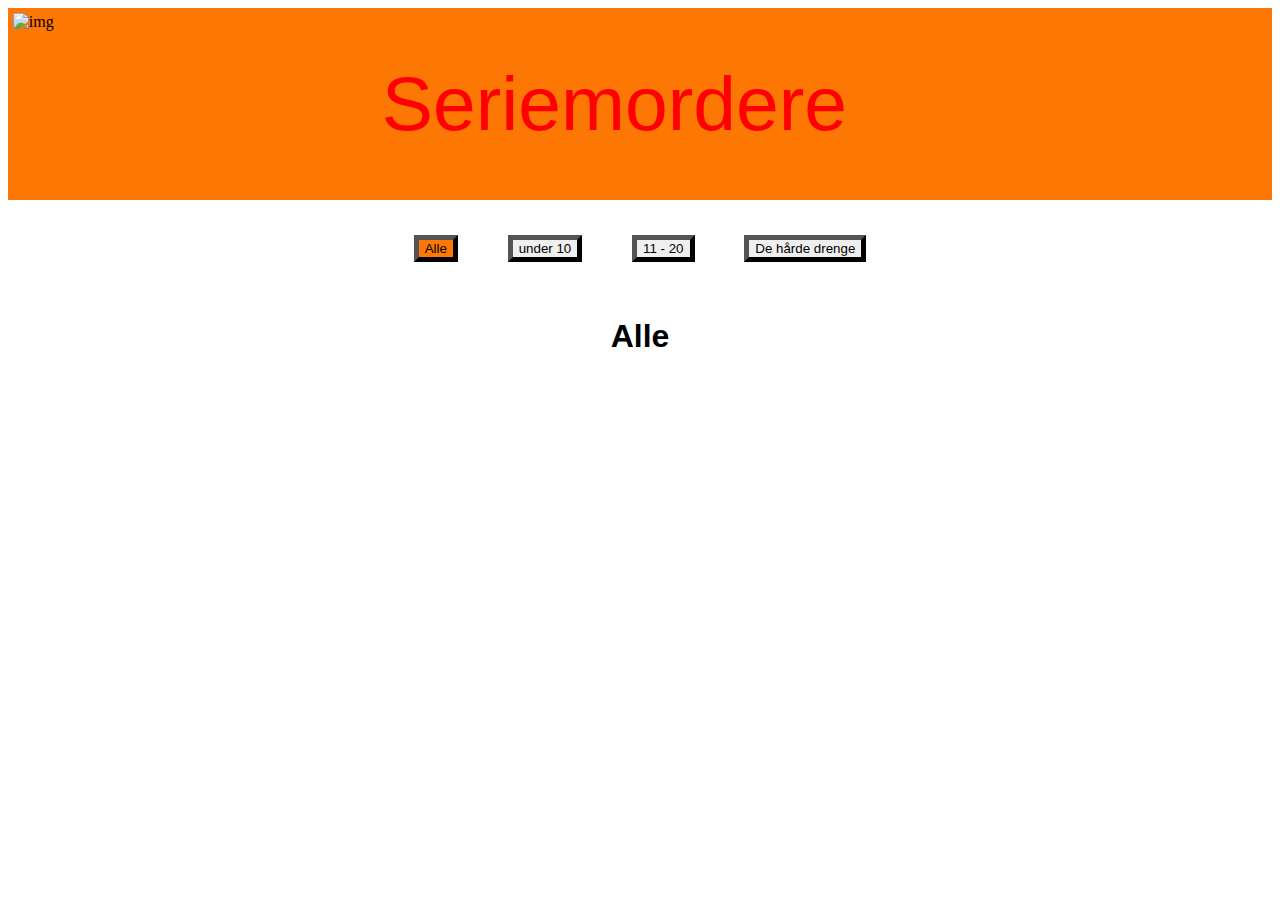
==== popup/index.html @ 0c03db2a "færdig opsat" ====
<!DOCTYPE html>
<html lang="da">

<head>
    <meta charset="utf-8">
    <meta name="viewport" content="width=device-width, initial-scale=1.0">
    <title></title>
    <link rel="stylesheet" href="">








    <style>
        img {
            width: 50%;

        }

        .personliste {
            text-align: center;
            display: grid;
            grid-gap: 10px;
            grid-template-columns: repeat(1, 1fr);
            max-width: 1080px;
            margin: 0 auto;
        }

        .grid {
            height: 100%;





        }

        article:nth-child(even) {
            /*background: rgba(119, 114, 114, 0.27);*/
        }

        article:nth-child(odd) {
            background: #9b9a9a;
        }




        @media screen and (min-width:600px) {

            .grid {
                grid-template-columns: repeat(2, 1fr);

            }

            .personliste {
                display: grid;
                grid-gap: 10px;
                grid-template-columns: repeat(2, 1fr)
            }






            @media screen and (min-width:768px) {
                .grid {
                    grid-template-columns: repeat(3, 1fr);
                    max-width: 960px;
                    margin: 0 auto;
                }

                .personliste {
                    display: grid;
                    grid-gap: 10px;
                    grid-template-columns: repeat(3, 1fr)
                }
            }


            nav {
                display: flex;
                justify-content: center;
                padding: 10px;
                border:
            }



            .filter {
                display: flex;
                justify-content: center;
                margin: 2%;
                border-width: thick;
            }




            .filter:hover {
                opacity: 0.5;
            }

            .valgt {
                background-color: #fc7703;
            }

            h1 {
                display: flex;
                justify-content: center;
                font-family: sans-serif;
            }

            h2 {
                font-family: sans-serif;
            }

            p {
                font-family: sans-serif;

            }

            #popup {
                position: fixed;
                top: 0;
                width: 100vw;
                height: 100vh;
                background: rgba(255, 3, 3, 0.44);
                display: none;
            }

            .indhold {
                width: 70vw;
                min-height: 50vh;
                background: #fff;
                margin: 4rem auto;
                padding: 10px;
            }

            .luk {
                position: fixed;
                right: 0;
                font-size: 2rem;
            }

            #overskrift {
                display: flex;
                justify-content: center;
                font-size: 6vw;
                font-family: sans-serif;
                color: red;
                padding: 4vw;
                padding-left: 0vw;
            }

            .background {
                background-color: #fc7703;
                height: 15vw;
            }

            footer {
                background: rgba(123, 123, 123, 0.53);
            }

            #babush {
                position: absolute;
                width: 20vw;
                height: 20vh;
                top: 1vw;
                left: 1vw;
            }

    </style>
</head>



<header>
    <section class="background">
        <div id="babush">
            <img src="imgs/large/red-star-pza.png" alt="img">
        </div>
        <div id="overskrift">Seriemordere</div>
    </section>
</header>


<nav>
    <button class="filter valgt" data-kills="alle">Alle</button>
    <button class="filter" data-kills="a">under 10</button>
    <button class="filter" data-kills="b">11 - 20</button>
    <button class="filter" data-kills="c">De hårde drenge</button>

</nav>

<h1>Alle</h1>

<body>

    <template>
        <article class="grid">
            <img src="" alt="">

            <h2></h2>
            <h3 class="kort">Antal drab: </h3>
            <p class="alder"></p>



        </article>
    </template>

    <div id="popup">
        <button class="luk">X</button>
        <section class="indhold">
            <article class="enkeltPerson">
                <h2></h2>
                <img class="billedeo" src="" alt="">
                <p class="landogby"></p>
                <p class="aktiveaar"></p>
                <p class="alder"></p>
                <p class="kort"></p>
            </article>

        </section>
    </div>



    <section class="personliste"></section>
    <script>
        document.addEventListener("DOMContentLoaded", getjson);
        const modtagerKloner = document.querySelector(".personliste");
        const temp = document.querySelector("template");
        let personer;
        let filter = "alle";
        async function getjson() {
            let jsondata = await fetch("https://spreadsheets.google.com/feeds/list/1jED7Gxj0kUf4edsTbHFToKvIQwTX1679eh3c_J8g7NA/od6/public/values?alt=json");
            console.log("jsondata", jsondata);
            minJson = await jsondata.json();
            visJson();
            addEventListenersToButtons();
        }

        function visJson() {
            modtagerKloner.innerHTML = "";
            minJson.feed.entry.forEach((person) => {
                if (filter == "alle" || filter == person.gsx$kills.$t) {
                    const klon = temp.cloneNode(true).content;
                    klon.querySelector("h2").textContent = person.gsx$navn.$t;
                    klon.querySelector(".kort").textContent += person.gsx$drabstal.$t;
                    klon.querySelector("img").src = person.gsx$billede.$t;

                    klon.querySelector(".alder").textContent += person.gsx$kendetegn.$t;
                    modtagerKloner.appendChild(klon);
                    modtagerKloner.lastElementChild.addEventListener("click", () => {
                        visSingle(person)
                    });
                }
            })
        }









        function visSingle(person) {
            document.querySelector("#popup").style.display = "block";
            document.querySelector("#popup .luk").addEventListener("click", lukSingle);
            document.querySelector(".enkeltPerson h2").textContent = person.gsx$navn.$t;
            document.querySelector(".enkeltPerson .billedeo").src = person.gsx$billede.$t;
            document.querySelector(".enkeltPerson .kort").textContent = person.gsx$beskrivelse.$t;
            document.querySelector(".enkeltPerson .landogby").textContent = person.gsx$landogby.$t;
            document.querySelector(".enkeltPerson .alder").textContent = person.gsx$alder.$t;
            document.querySelector(".enkeltPerson .aktiveaar").textContent = person.gsx$aktiveaar.$t;


        }

        function lukSingle() {
            document.querySelector("#popup").style.display = "none";
        }









        function addEventListenersToButtons() {
            document.querySelectorAll(".filter").forEach(elm => {
                elm.addEventListener("click", filtrering);
            })
        }

        function filtrering() {
            filter = this.dataset.kills;
            document.querySelector("h1").textContent = this.textContent;
            document.querySelectorAll(".filter").forEach(elm => {
                elm.classList.remove("valgt");
            })
            this.classList.add("valgt");
            visJson();
        }

    </script>
</body>

</html>
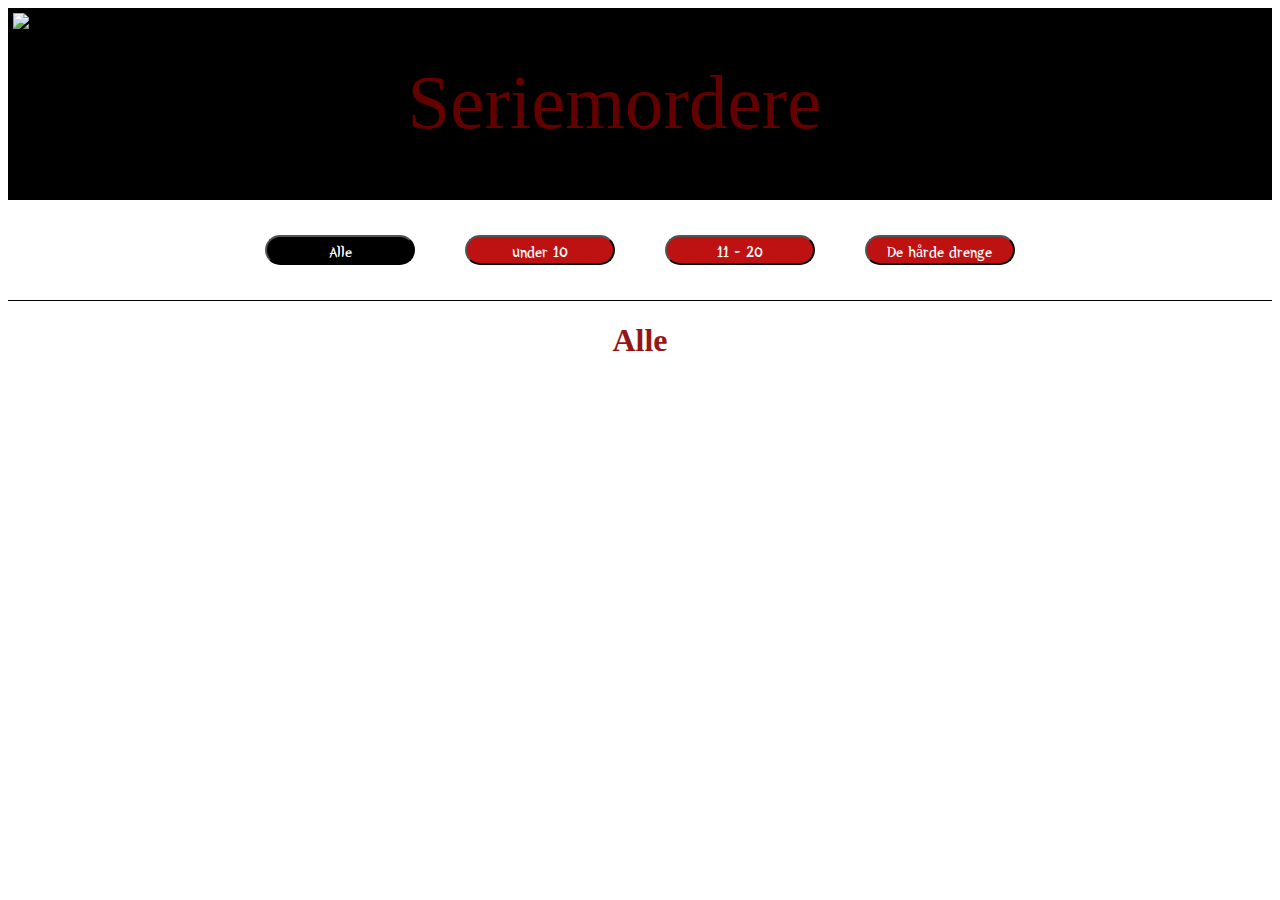
==== commit 2fe5b009: "CSS til siden" ====
--- a/popup/index.html
+++ b/popup/index.html
@@ -5,176 +5,15 @@
     <meta charset="utf-8">
     <meta name="viewport" content="width=device-width, initial-scale=1.0">
     <title></title>
-    <link rel="stylesheet" href="">
+    <link rel="stylesheet" href="index.css">
+    <link href="https://fonts.googleapis.com/css?family=Permanent+Marker&display=swap" rel="stylesheet">
+    <link href="https://fonts.googleapis.com/css?family=Yeon+Sung&display=swap" rel="stylesheet">
+    <link href="https://fonts.googleapis.com/css?family=Caveat&display=swap" rel="stylesheet">
 
 
 
 
 
-
-
-
-    <style>
-        img {
-            width: 50%;
-
-        }
-
-        .personliste {
-            text-align: center;
-            display: grid;
-            grid-gap: 10px;
-            grid-template-columns: repeat(1, 1fr);
-            max-width: 1080px;
-            margin: 0 auto;
-        }
-
-        .grid {
-            height: 100%;
-
-
-
-
-
-        }
-
-        article:nth-child(even) {
-            /*background: rgba(119, 114, 114, 0.27);*/
-        }
-
-        article:nth-child(odd) {
-            background: #9b9a9a;
-        }
-
-
-
-
-        @media screen and (min-width:600px) {
-
-            .grid {
-                grid-template-columns: repeat(2, 1fr);
-
-            }
-
-            .personliste {
-                display: grid;
-                grid-gap: 10px;
-                grid-template-columns: repeat(2, 1fr)
-            }
-
-
-
-
-
-
-            @media screen and (min-width:768px) {
-                .grid {
-                    grid-template-columns: repeat(3, 1fr);
-                    max-width: 960px;
-                    margin: 0 auto;
-                }
-
-                .personliste {
-                    display: grid;
-                    grid-gap: 10px;
-                    grid-template-columns: repeat(3, 1fr)
-                }
-            }
-
-
-            nav {
-                display: flex;
-                justify-content: center;
-                padding: 10px;
-                border:
-            }
-
-
-
-            .filter {
-                display: flex;
-                justify-content: center;
-                margin: 2%;
-                border-width: thick;
-            }
-
-
-
-
-            .filter:hover {
-                opacity: 0.5;
-            }
-
-            .valgt {
-                background-color: #fc7703;
-            }
-
-            h1 {
-                display: flex;
-                justify-content: center;
-                font-family: sans-serif;
-            }
-
-            h2 {
-                font-family: sans-serif;
-            }
-
-            p {
-                font-family: sans-serif;
-
-            }
-
-            #popup {
-                position: fixed;
-                top: 0;
-                width: 100vw;
-                height: 100vh;
-                background: rgba(255, 3, 3, 0.44);
-                display: none;
-            }
-
-            .indhold {
-                width: 70vw;
-                min-height: 50vh;
-                background: #fff;
-                margin: 4rem auto;
-                padding: 10px;
-            }
-
-            .luk {
-                position: fixed;
-                right: 0;
-                font-size: 2rem;
-            }
-
-            #overskrift {
-                display: flex;
-                justify-content: center;
-                font-size: 6vw;
-                font-family: sans-serif;
-                color: red;
-                padding: 4vw;
-                padding-left: 0vw;
-            }
-
-            .background {
-                background-color: #fc7703;
-                height: 15vw;
-            }
-
-            footer {
-                background: rgba(123, 123, 123, 0.53);
-            }
-
-            #babush {
-                position: absolute;
-                width: 20vw;
-                height: 20vh;
-                top: 1vw;
-                left: 1vw;
-            }
-
-    </style>
 </head>
 
 
@@ -195,7 +34,10 @@
     <button class="filter" data-kills="b">11 - 20</button>
     <button class="filter" data-kills="c">De hårde drenge</button>
 
+
 </nav>
+
+<div class="line"></div>
 
 <h1>Alle</h1>
 
@@ -220,9 +62,9 @@
             <article class="enkeltPerson">
                 <h2></h2>
                 <img class="billedeo" src="" alt="">
+                <p class="alder"></p>
                 <p class="landogby"></p>
-                <p class="aktiveaar"></p>
-                <p class="alder"></p>
+                <p class="aktiveaar">Aktiv periode: </p>
                 <p class="kort"></p>
             </article>
 
@@ -232,6 +74,10 @@
 
 
     <section class="personliste"></section>
+
+    <footer>
+
+    </footer>
     <script>
         document.addEventListener("DOMContentLoaded", getjson);
         const modtagerKloner = document.querySelector(".personliste");
@@ -280,7 +126,7 @@
             document.querySelector(".enkeltPerson .kort").textContent = person.gsx$beskrivelse.$t;
             document.querySelector(".enkeltPerson .landogby").textContent = person.gsx$landogby.$t;
             document.querySelector(".enkeltPerson .alder").textContent = person.gsx$alder.$t;
-            document.querySelector(".enkeltPerson .aktiveaar").textContent = person.gsx$aktiveaar.$t;
+            document.querySelector(".enkeltPerson .aktiveaar").textContent += person.gsx$aktiveaar.$t;
 
 
         }
@@ -312,8 +158,5 @@
             this.classList.add("valgt");
             visJson();
         }
-
     </script>
-</body>
-
-</html>
+</body></html>
--- a/popup/index.css
+++ b/popup/index.css
@@ -0,0 +1,198 @@
+img {
+    width: 50%;
+}
+
+.billedeo {
+    width: 30%
+}
+
+.personliste {
+    text-align: center;
+    display: grid;
+    grid-gap: 10px;
+    grid-template-columns: repeat(1, 1fr);
+    max-width: 1080px;
+    margin: 0 auto;
+}
+
+.grid {
+    height: 100%;
+
+    transition: transform .8s;
+
+
+
+}
+
+article:nth-child(even) {
+    /*background: rgba(119, 114, 114, 0.27);*/
+}
+
+article:nth-child(odd) {
+    background: #ffffff;
+}
+
+
+
+.grid:hover {
+    transform: scale(0.5);
+    /* (150% zoom - Note: if the zoom is too large, it will go outside of the viewport) */
+}
+
+
+
+@media screen and (min-width:600px) {
+
+    .grid {
+        grid-template-columns: repeat(2, 1fr);
+
+    }
+
+    .personliste {
+        display: grid;
+        grid-gap: 10px;
+        grid-template-columns: repeat(2, 1fr)
+    }
+
+
+
+
+
+
+    @media screen and (min-width:768px) {
+        .grid {
+            grid-template-columns: repeat(3, 1fr);
+            max-width: 960px;
+            margin: 0 auto;
+        }
+
+        .personliste {
+            display: grid;
+            grid-gap: 10px;
+            grid-template-columns: repeat(3, 1fr)
+        }
+    }
+
+
+    nav {
+        display: flex;
+        justify-content: center;
+        padding: 10px;
+        border:
+    }
+
+
+
+    .filter {
+        display: flex;
+        justify-content: center;
+        margin: 2%;
+        height: 30px;
+        width: 150px;
+    }
+
+
+
+
+    .filter:hover {
+        opacity: 0.5;
+    }
+
+    .valgt {
+        background-color: black;
+    }
+
+    h1 {
+        display: flex;
+        justify-content: center;
+        color: rgb(150, 22, 22);
+        font-family: 'Permanent Marker', cursive;
+    }
+
+    h2 {
+        font-family: 'Permanent Marker', cursive;
+    }
+
+    h3 {
+        font-family: 'Yeon Sung', cursive;
+    }
+
+    p {
+        /*        font-family: 'Caveat', cursive;*/
+        font-family: 'Yeon Sung', cursive;
+
+    }
+
+    #popup {
+        position: fixed;
+        top: 0;
+        width: 100vw;
+        height: 100vh;
+        background: rgba(255, 3, 3, 0.44);
+        display: none;
+    }
+
+    .indhold {
+        width: 70vw;
+        min-height: 50vh;
+        background: #fff;
+        margin: 4rem auto;
+        padding: 10px;
+    }
+
+    .luk {
+        position: fixed;
+        right: 0;
+        font-size: 2rem;
+    }
+
+    #overskrift {
+        display: flex;
+        justify-content: center;
+        font-size: 6vw;
+        font-family: 'Permanent Marker', cursive;
+        color: rgba(255, 0, 0, 0.39);
+        padding: 4vw;
+        padding-left: 0vw;
+    }
+
+    .background {
+        background-color: black;
+        height: 15vw;
+
+    }
+
+    footer {
+        background: rgba(123, 123, 123, 0.53);
+    }
+
+    #babush {
+        position: absolute;
+        width: 20vw;
+        height: 20vh;
+        top: 1vw;
+        left: 1vw;
+    }
+
+
+    button {
+
+        display: inline-block;
+        padding: 0.3em 1.2em;
+        margin: 0 0.3em 0.3em 0;
+        border-radius: 2em;
+        box-sizing: border-box;
+        text-decoration: none;
+        font-family: 'Yeon Sung', cursive;
+        font-weight: 400;
+        font-size: 1rem;
+        color: #FFFFFF;
+        background-color: #be1212;
+        text-align: center;
+        transition: all 0.2s;
+
+    }
+
+    .line {
+        border-top: 1px solid black;
+    }
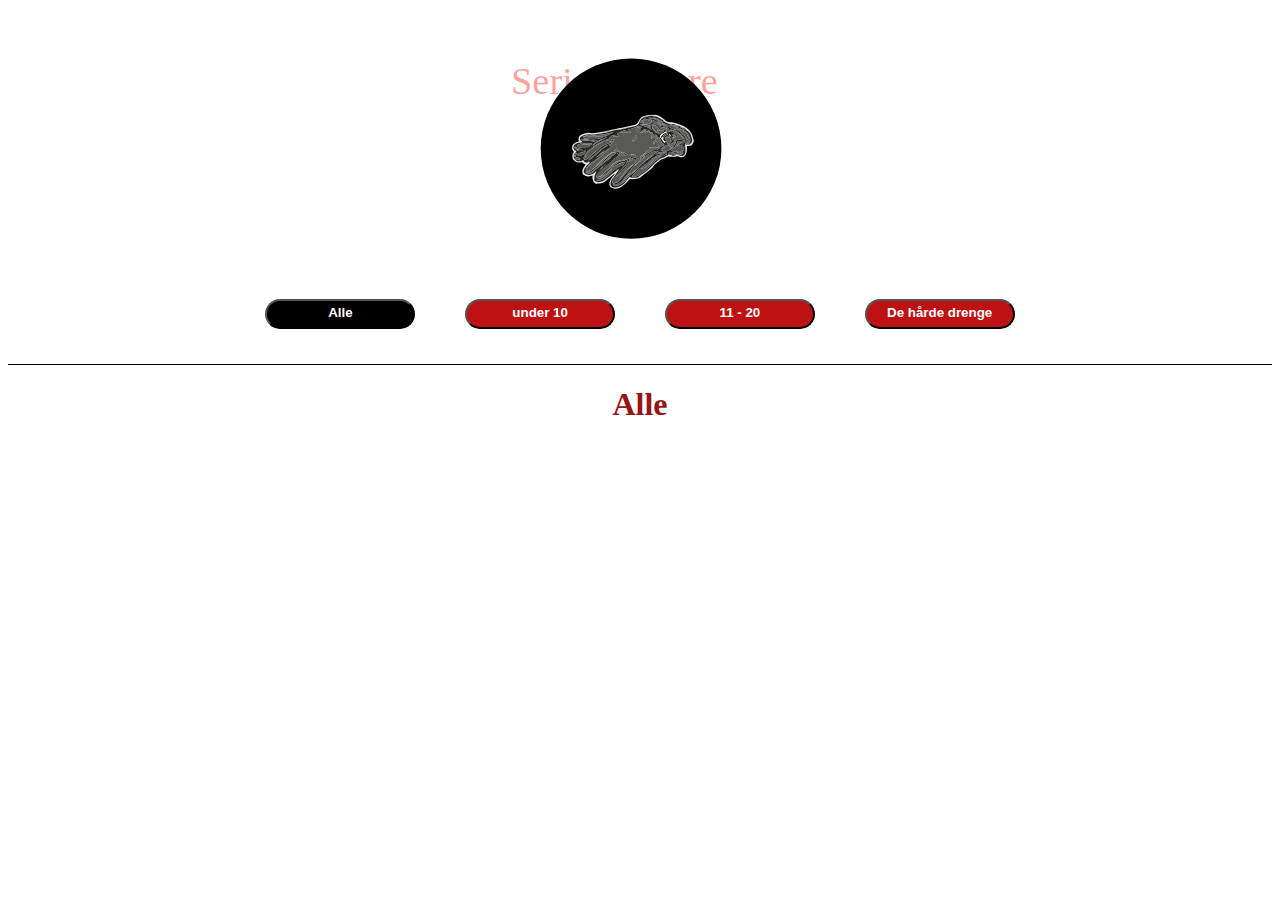
==== commit baf1b79c: "css, nu med logo" ====
--- a/popup/index.html
+++ b/popup/index.html
@@ -21,7 +21,7 @@
 <header>
     <section class="background">
         <div id="babush">
-            <img src="imgs/large/red-star-pza.png" alt="img">
+            <img src="logo/logo.svg" alt="img">
         </div>
         <div id="overskrift">Seriemordere</div>
     </section>
@@ -45,7 +45,7 @@
 
     <template>
         <article class="grid">
-            <img src="" alt="">
+            <img class="hove" src="" alt="">
 
             <h2></h2>
             <h3 class="kort">Antal drab: </h3>
@@ -158,5 +158,8 @@
             this.classList.add("valgt");
             visJson();
         }
+
     </script>
-</body></html>
+</body>
+
+</html>
--- a/popup/index.css
+++ b/popup/index.css
@@ -1,9 +1,22 @@
 img {
     width: 50%;
+
 }
 
 .billedeo {
-    width: 30%
+    width: 30%;
+}
+
+.hove {
+    transition: transform 1s;
+}
+
+.hove:hover {
+    transform: scale(1.2);
+    /* (150% zoom - Note: if the zoom is too large, it will go outside of the viewport) */
+    opacity: 0.5;
+    filter: alpha(opacity=100);
+    /* For IE8 and earlier */
 }
 
 .personliste {
@@ -18,7 +31,7 @@
 .grid {
     height: 100%;
 
-    transition: transform .8s;
+    cursor: pointer;
 
 
 
@@ -34,10 +47,7 @@
 
 
 
-.grid:hover {
-    transform: scale(0.5);
-    /* (150% zoom - Note: if the zoom is too large, it will go outside of the viewport) */
-}
+
 
 
 
@@ -149,7 +159,7 @@
     #overskrift {
         display: flex;
         justify-content: center;
-        font-size: 6vw;
+        font-size: 3vw;
         font-family: 'Permanent Marker', cursive;
         color: rgba(255, 0, 0, 0.39);
         padding: 4vw;
@@ -157,8 +167,8 @@
     }
 
     .background {
-        background-color: black;
-        height: 15vw;
+/*        background-color: black;*/
+        height: 20vw;
 
     }
 
@@ -168,10 +178,10 @@
 
     #babush {
         position: absolute;
-        width: 20vw;
-        height: 20vh;
+        width: 30vw;
+        height: 30vh;
         top: 1vw;
-        left: 1vw;
+        left: 41.8vw;
     }
 
 
@@ -183,9 +193,8 @@
         border-radius: 2em;
         box-sizing: border-box;
         text-decoration: none;
-        font-family: 'Yeon Sung', cursive;
-        font-weight: 400;
-        font-size: 1rem;
+        font-family: sans-serif;
+        font-weight: 900;
         color: #FFFFFF;
         background-color: #be1212;
         text-align: center;
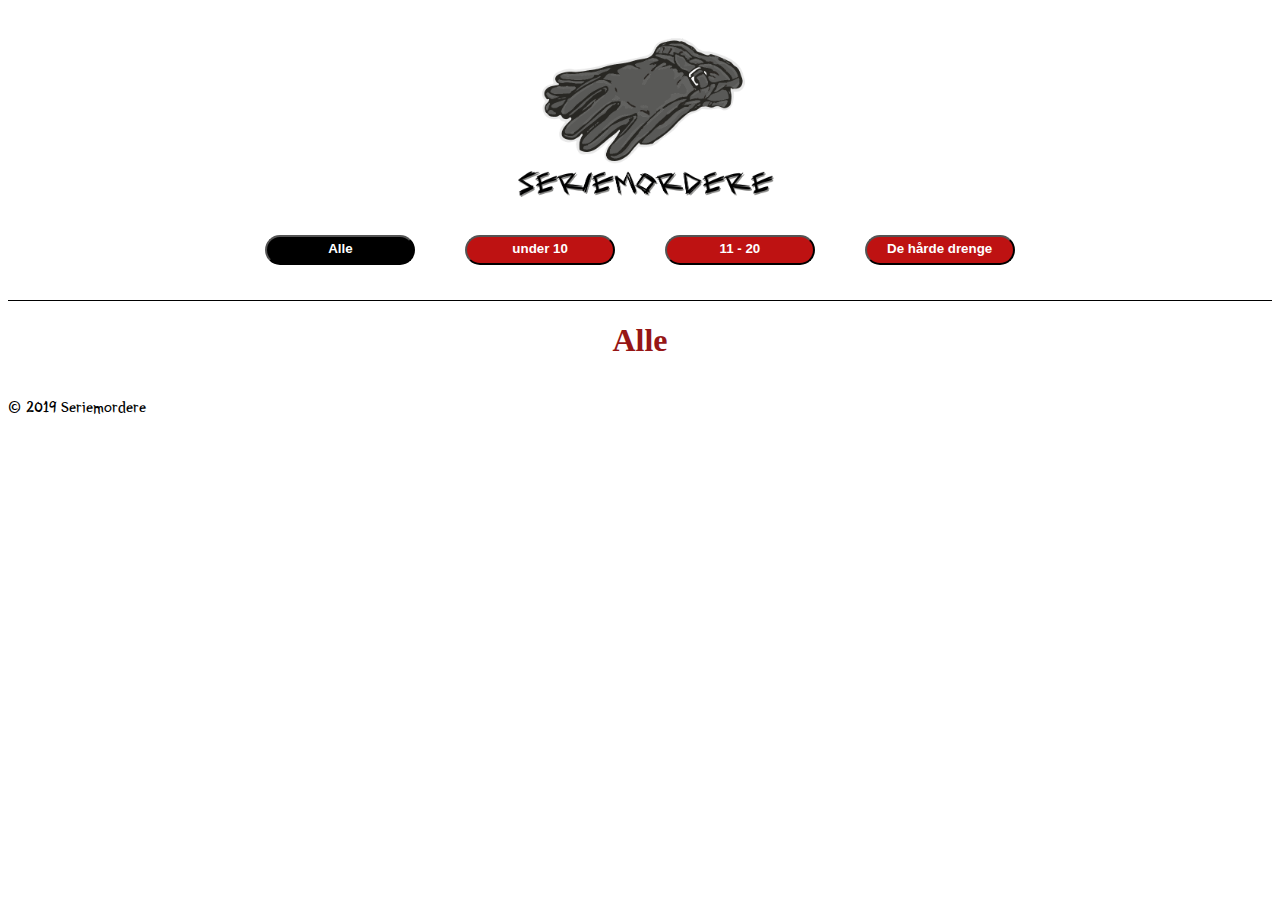
==== commit a36e8778: "Færdig?" ====
--- a/popup/index.html
+++ b/popup/index.html
@@ -21,9 +21,9 @@
 <header>
     <section class="background">
         <div id="babush">
-            <img src="logo/logo.svg" alt="img">
+            <a href="index.html#grid"><img src="logo/logoforreal.png" alt="img"></a>
         </div>
-        <div id="overskrift">Seriemordere</div>
+
     </section>
 </header>
 
@@ -44,16 +44,18 @@
 <body>
 
     <template>
-        <article class="grid">
-            <img class="hove" src="" alt="">
+        <section id="grid">
+            <article class="grid">
+                <img class="hove" src="" alt="">
 
-            <h2></h2>
-            <h3 class="kort">Antal drab: </h3>
-            <p class="alder"></p>
+                <h2></h2>
+                <h3 class="kort">Antal drab: </h3>
+                <p class="alder"></p>
 
 
 
-        </article>
+            </article>
+        </section>
     </template>
 
     <div id="popup">
@@ -64,7 +66,7 @@
                 <img class="billedeo" src="" alt="">
                 <p class="alder"></p>
                 <p class="landogby"></p>
-                <p class="aktiveaar">Aktiv periode: </p>
+                <p class="aktiveaar"></p>
                 <p class="kort"></p>
             </article>
 
@@ -76,8 +78,9 @@
     <section class="personliste"></section>
 
     <footer>
+        <p>&copy; 2019 Seriemordere</p>
+    </footer>
 
-    </footer>
     <script>
         document.addEventListener("DOMContentLoaded", getjson);
         const modtagerKloner = document.querySelector(".personliste");
@@ -126,7 +129,7 @@
             document.querySelector(".enkeltPerson .kort").textContent = person.gsx$beskrivelse.$t;
             document.querySelector(".enkeltPerson .landogby").textContent = person.gsx$landogby.$t;
             document.querySelector(".enkeltPerson .alder").textContent = person.gsx$alder.$t;
-            document.querySelector(".enkeltPerson .aktiveaar").textContent += person.gsx$aktiveaar.$t;
+            document.querySelector(".enkeltPerson .aktiveaar").textContent = person.gsx$aktiveaar.$t;
 
 
         }
--- a/popup/index.css
+++ b/popup/index.css
@@ -1,5 +1,5 @@
 img {
-    width: 50%;
+    width: 100%;
 
 }
 
@@ -167,21 +167,19 @@
     }
 
     .background {
-/*        background-color: black;*/
-        height: 20vw;
-
-    }
-
-    footer {
-        background: rgba(123, 123, 123, 0.53);
-    }
+        /*        background-color: black;*/
+        height: 15vw;
+
+    }
+
+
 
     #babush {
         position: absolute;
-        width: 30vw;
-        height: 30vh;
-        top: 1vw;
-        left: 41.8vw;
+        width: 20vw;
+        height: 20vh;
+        top: 3vw;
+        left: 40.5vw;
     }
 
 
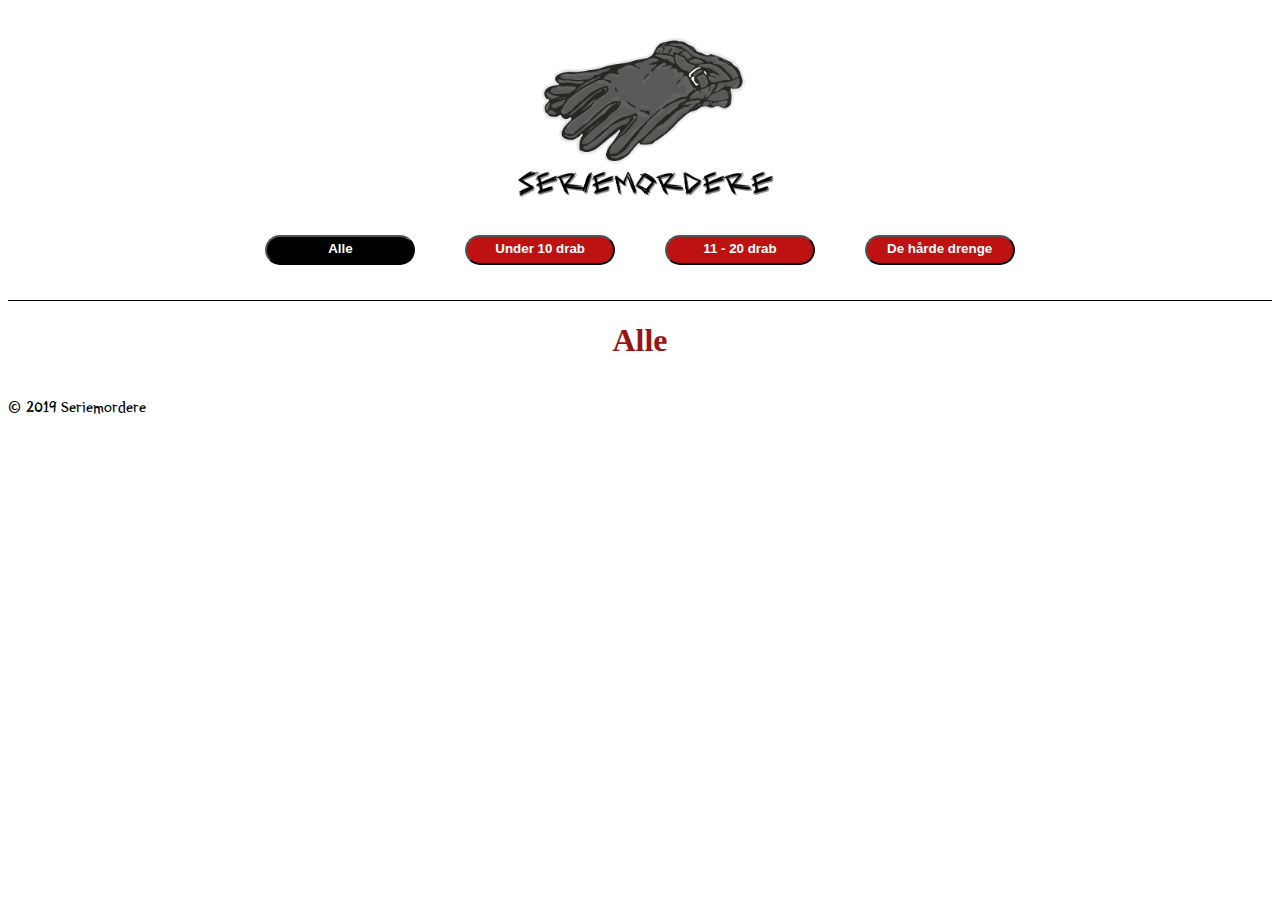
==== commit dbcf0872: "Fixed filter" ====
--- a/popup/index.html
+++ b/popup/index.html
@@ -30,8 +30,8 @@
 
 <nav>
     <button class="filter valgt" data-kills="alle">Alle</button>
-    <button class="filter" data-kills="a">under 10</button>
-    <button class="filter" data-kills="b">11 - 20</button>
+    <button class="filter" data-kills="a">Under 10 drab</button>
+    <button class="filter" data-kills="b">11 - 20 drab</button>
     <button class="filter" data-kills="c">De hårde drenge</button>
 
 
@@ -161,8 +161,5 @@
             this.classList.add("valgt");
             visJson();
         }
-
     </script>
-</body>
-
-</html>
+</body></html>
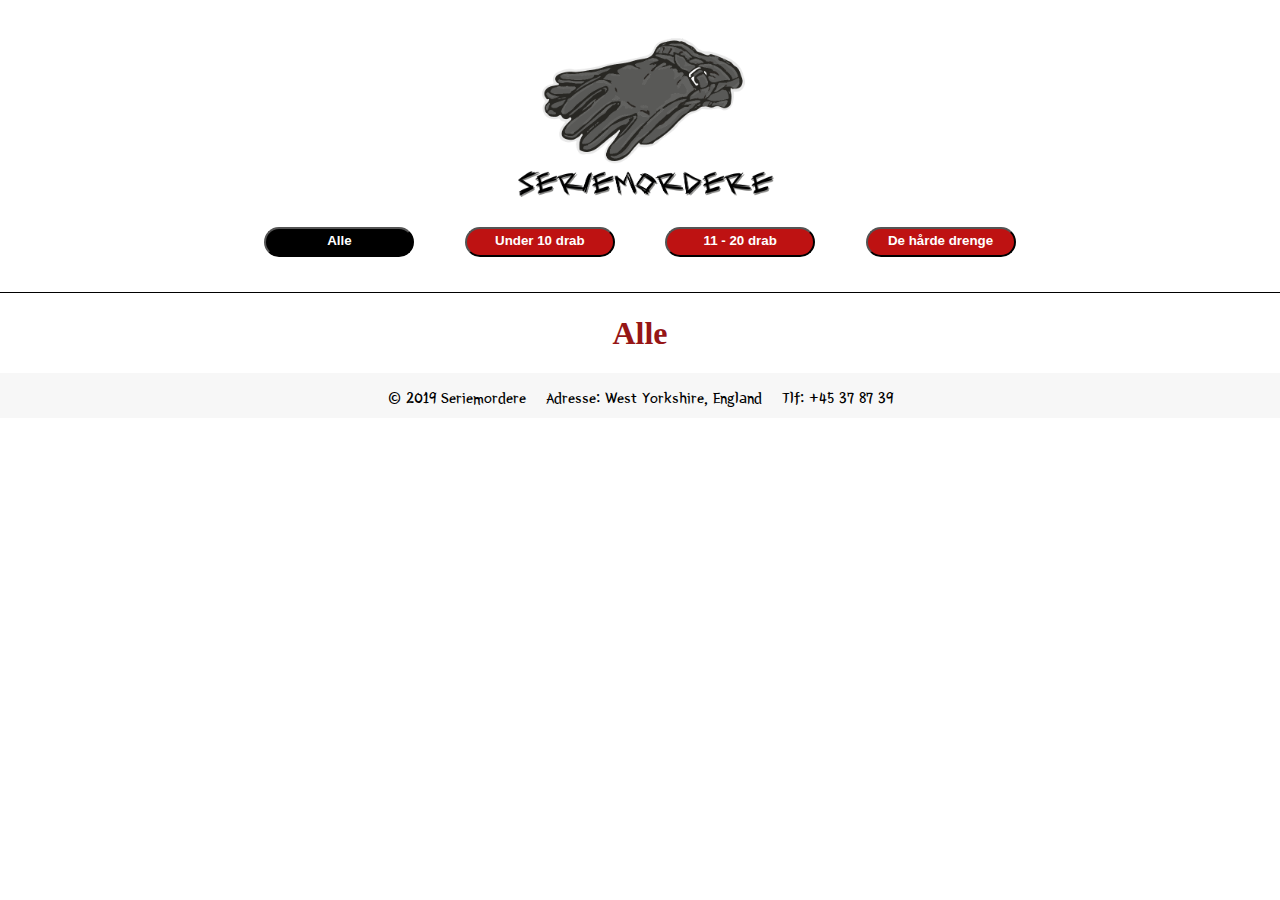
==== commit ffa4e7d9: "rettelser pt.1" ====
--- a/popup/index.html
+++ b/popup/index.html
@@ -21,7 +21,7 @@
 <header>
     <section class="background">
         <div id="babush">
-            <a href="index.html#grid"><img src="logo/logoforreal.png" alt="img"></a>
+            <a href="index.html"><img src="logo/logoforreal.png" alt="img"></a>
         </div>
 
     </section>
@@ -63,22 +63,39 @@
         <section class="indhold">
             <article class="enkeltPerson">
                 <h2></h2>
-                <img class="billedeo" src="" alt="">
-                <p class="alder"></p>
-                <p class="landogby"></p>
-                <p class="aktiveaar"></p>
-                <p class="kort"></p>
+                <div class="popupcontainer">
+                    <div class="left">
+                        <img class="billedeo" src="" alt="">
+                    </div>
+
+
+                    <div class="rigth">
+                        <p class="alder"></p>
+                        <p class="landogby"></p>
+                        <p class="aktiveaar"></p>
+
+
+                        <div class="rigth">
+                            <p class="kort"></p>
+                        </div>
+                    </div>
+                </div>
+
             </article>
-
         </section>
     </div>
 
 
 
+
+
     <section class="personliste"></section>
 
-    <footer>
-        <p>&copy; 2019 Seriemordere</p>
+    <footer class="gooter">
+        <p>&copy; 2019 Seriemordere </p>
+        <p>Adresse: West Yorkshire, England </p>
+        <p> Tlf: +45 37 87 39</p>
+
     </footer>
 
     <script>
@@ -161,5 +178,8 @@
             this.classList.add("valgt");
             visJson();
         }
+
     </script>
-</body></html>
+</body>
+
+</html>
--- a/popup/index.css
+++ b/popup/index.css
@@ -3,8 +3,12 @@
 
 }
 
+body {
+    margin: 0;
+}
+
 .billedeo {
-    width: 30%;
+    width: 100%;
 }
 
 .hove {
@@ -64,142 +68,180 @@
         grid-template-columns: repeat(2, 1fr)
     }
 
-
-
-
-
-
-    @media screen and (min-width:768px) {
-        .grid {
-            grid-template-columns: repeat(3, 1fr);
-            max-width: 960px;
-            margin: 0 auto;
-        }
-
-        .personliste {
-            display: grid;
-            grid-gap: 10px;
-            grid-template-columns: repeat(3, 1fr)
-        }
-    }
-
-
-    nav {
-        display: flex;
-        justify-content: center;
-        padding: 10px;
-        border:
-    }
-
-
-
-    .filter {
-        display: flex;
-        justify-content: center;
-        margin: 2%;
-        height: 30px;
-        width: 150px;
-    }
-
-
-
-
-    .filter:hover {
-        opacity: 0.5;
-    }
-
-    .valgt {
-        background-color: black;
-    }
-
-    h1 {
-        display: flex;
-        justify-content: center;
-        color: rgb(150, 22, 22);
-        font-family: 'Permanent Marker', cursive;
-    }
-
-    h2 {
-        font-family: 'Permanent Marker', cursive;
-    }
-
-    h3 {
-        font-family: 'Yeon Sung', cursive;
-    }
-
-    p {
-        /*        font-family: 'Caveat', cursive;*/
-        font-family: 'Yeon Sung', cursive;
-
-    }
-
-    #popup {
-        position: fixed;
-        top: 0;
-        width: 100vw;
-        height: 100vh;
-        background: rgba(255, 3, 3, 0.44);
-        display: none;
-    }
-
-    .indhold {
-        width: 70vw;
-        min-height: 50vh;
-        background: #fff;
-        margin: 4rem auto;
-        padding: 10px;
-    }
-
-    .luk {
-        position: fixed;
-        right: 0;
-        font-size: 2rem;
-    }
-
-    #overskrift {
-        display: flex;
-        justify-content: center;
-        font-size: 3vw;
-        font-family: 'Permanent Marker', cursive;
-        color: rgba(255, 0, 0, 0.39);
-        padding: 4vw;
-        padding-left: 0vw;
-    }
-
-    .background {
-        /*        background-color: black;*/
-        height: 15vw;
-
-    }
-
-
-
-    #babush {
-        position: absolute;
-        width: 20vw;
-        height: 20vh;
-        top: 3vw;
-        left: 40.5vw;
-    }
-
-
-    button {
-
-        display: inline-block;
-        padding: 0.3em 1.2em;
-        margin: 0 0.3em 0.3em 0;
-        border-radius: 2em;
-        box-sizing: border-box;
-        text-decoration: none;
-        font-family: sans-serif;
-        font-weight: 900;
-        color: #FFFFFF;
-        background-color: #be1212;
-        text-align: center;
-        transition: all 0.2s;
-
-    }
-
-    .line {
-        border-top: 1px solid black;
-    }
+}
+
+
+
+
+@media screen and (min-width:768px) {
+    .grid {
+        grid-template-columns: repeat(3, 1fr);
+        max-width: 960px;
+        margin: 0 auto;
+    }
+
+    .personliste {
+        display: grid;
+        grid-gap: 10px;
+        grid-template-columns: repeat(3, 1fr)
+    }
+}
+
+
+nav {
+    display: flex;
+    justify-content: center;
+    padding: 10px;
+    border:
+}
+
+
+
+.filter {
+    display: flex;
+    justify-content: center;
+    margin: 2%;
+    height: 30px;
+    width: 150px;
+}
+
+
+
+
+.filter:hover {
+    opacity: 0.5;
+}
+
+.valgt {
+    background-color: black;
+}
+
+h1 {
+    display: flex;
+    justify-content: center;
+    color: rgb(150, 22, 22);
+    font-family: 'Permanent Marker', cursive;
+}
+
+h2 {
+    font-family: 'Permanent Marker', cursive;
+}
+
+h3 {
+    font-family: 'Yeon Sung', cursive;
+}
+
+p {
+    /*        font-family: 'Caveat', cursive;*/
+    font-family: 'Yeon Sung', cursive;
+
+}
+
+#popup {
+    position: fixed;
+    top: 0;
+    width: 100vw;
+    height: 100vh;
+    background: rgba(255, 3, 3, 0.44);
+    display: none;
+
+}
+
+.popupcontainer {
+
+    display: grid;
+    height: 100vh;
+    grid-gap: 5px;
+    grid-template-columns: 1fr 1fr;
+    grid-template-rows: 1fr 1fr;
+}
+
+
+
+.left {
+    display: grid;
+}
+
+.rigth {
+    display: grid;
+
+}
+
+.indhold {
+    width: 70vw;
+    min-height: 50vh;
+    background: #fff;
+    margin: 4rem auto;
+    padding: 10px;
+}
+
+.luk {
+    position: fixed;
+    right: 0;
+    font-size: 2rem;
+}
+
+#overskrift {
+    display: flex;
+    justify-content: center;
+    font-size: 3vw;
+    font-family: 'Permanent Marker', cursive;
+    color: rgba(255, 0, 0, 0.39);
+    padding: 4vw;
+    padding-left: 0vw;
+}
+
+.background {
+    /*        background-color: black;*/
+    height: 15vw;
+
+}
+
+
+
+#babush {
+    position: absolute;
+    width: 20vw;
+    height: 20vh;
+    top: 3vw;
+    left: 40.5vw;
+}
+
+
+button {
+
+    display: inline-block;
+    padding: 0.3em 1.2em;
+    margin: 0 0.3em 0.3em 0;
+    border-radius: 2em;
+    box-sizing: border-box;
+    text-decoration: none;
+    font-family: sans-serif;
+    font-weight: 900;
+    color: #FFFFFF;
+    background-color: #be1212;
+    text-align: center;
+    transition: all 0.2s;
+
+}
+
+.line {
+    border-top: 1px solid black;
+}
+
+footer {
+    background-color: rgba(193, 193, 193, 0.13);
+}
+
+.gooter {
+    display: flex;
+    justify-content: center;
+}
+
+.gooter p {
+    margin: 10px;
+    padding-top: 5px;
+    font-weight: 400;
+
+
+}
